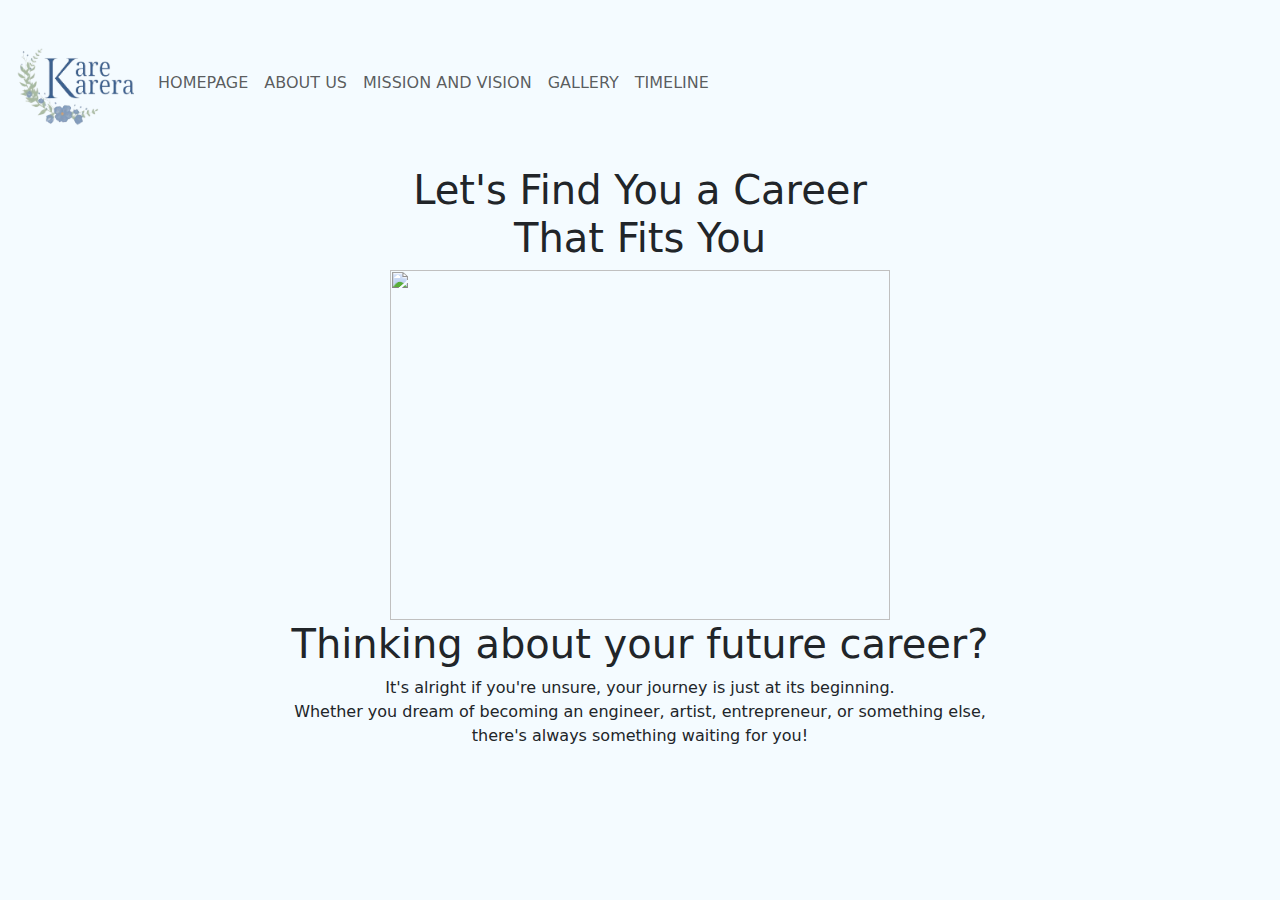
==== heropage.html @ 05c81605 "heropage update" ====
<!DOCTYPE html>
<html lang="en">
  <head>
    <meta charset="UTF-8" />
    <meta name="viewport" content="width=device-width, initial-scale=1.0" />

    <!-- tab icon -->
    <link rel="icon" type="image/x-icon" href="kare_karera.png" />

    <!-- Bootstrap -->
    <link
      href="https://cdn.jsdelivr.net/npm/bootstrap@5.3.3/dist/css/bootstrap.min.css"
      rel="stylesheet"
    />

    <!-- CSS -->
    <link rel="stylesheet" type="text/css" href="heropage.css" />

    <title>Kare Karera</title>
  </head>
  <body>
    <div class="main">
      <!-- NAV-BAR -->
      <nav class="navbar navbar-expand-xl">
        <a class="href">
          <img
            src="kare_karera_transparent.png"
            alt="kare_karera"
            width="150px"
            class="rounded"
          />
        </a>
        <ul class="navbar-nav">
          <li><a class="nav-link" id="home">HOMEPAGE</a></li>
          <li><a class="nav-link" id="abt">ABOUT US</a></li>
          <li><a class="nav-link" id="m/v">MISSION AND VISION</a></li>
          <li><a class="nav-link" id="gal">GALLERY</a></li>
          <li><a class="nav-link" id="time">TIMELINE</a></li>
        </ul>
      </nav>

      <script>
        let HOMEPAGE = "homepage.html";
        document.getElementById("home").onclick = function () {
          window.location.replace(HOMEPAGE);
        };
      </script>

      <p class="h1 text-center">Let's Find You a Career<br>That Fits You</p> <!--add the font, font-style and font-color-->

      <!-- use margin instead of <br> -->
      
      <center><img class="" src="" alt="" width="500" height="350" ></center> <!--add image-->

      <!-- use margin instead of <br> -->

      <div><p class="h1 text-center">Thinking about your future career?</p></div>

      <!-- use margin instead of <br> -->

      <div>
        <p class="text-center">
          It's alright if you're unsure, your journey is just at its beginning. <br>
          Whether you dream of becoming an engineer, artist, entrepreneur, or something else, <br>
          there's always something waiting for you!
        </p>
      </div>
      
      </div>
    </div>
  </body>
</html>
---- heropage.css ----
body {
  background-color: #f4fbff;
}
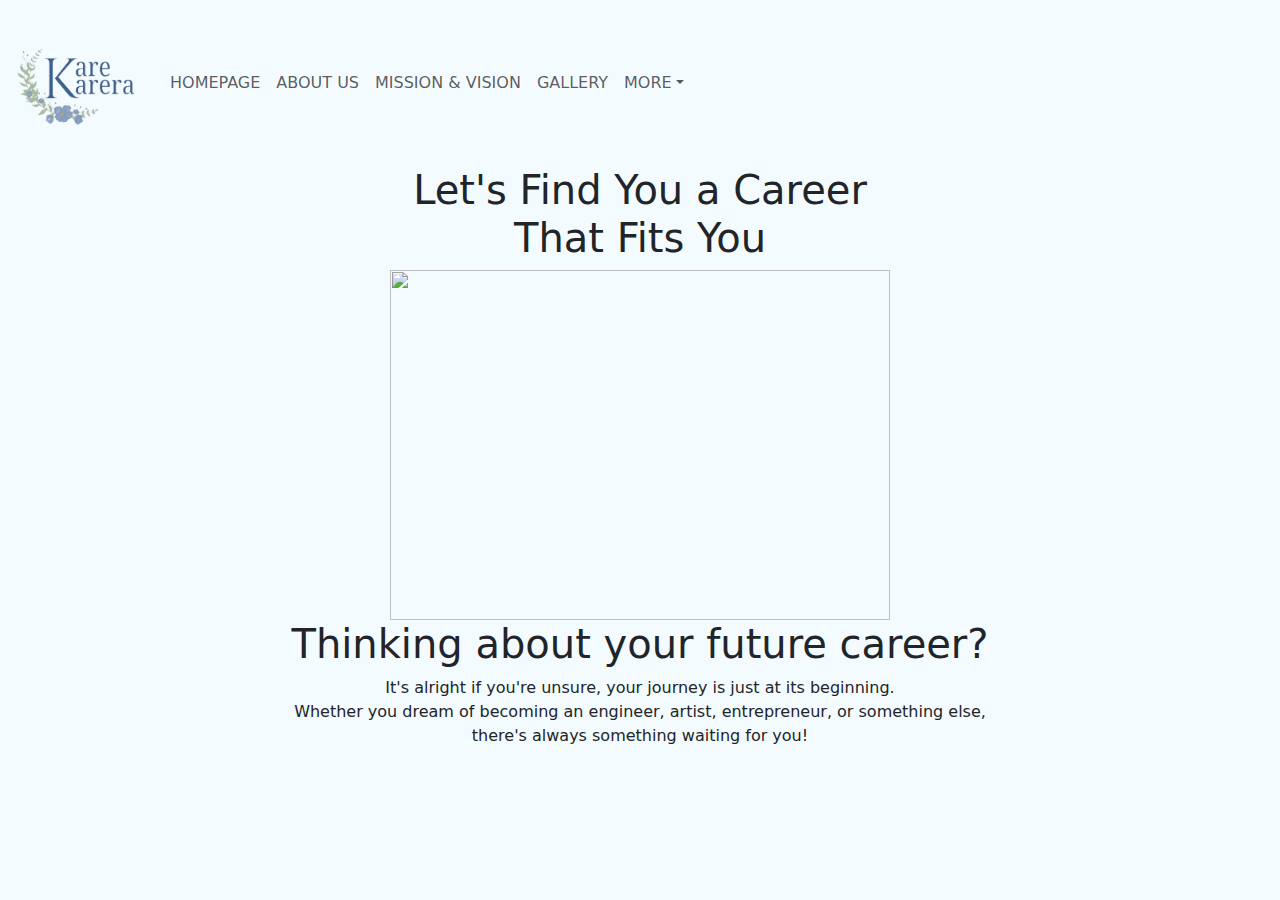
==== commit 877e413b: "heropage update" ====
--- a/heropage.html
+++ b/heropage.html
@@ -22,7 +22,7 @@
     <div class="main">
       <!-- NAV-BAR -->
       <nav class="navbar navbar-expand-xl">
-        <a class="href">
+        <a href="heropage.html">
           <img
             src="kare_karera_transparent.png"
             alt="kare_karera"
@@ -30,43 +30,70 @@
             class="rounded"
           />
         </a>
-        <ul class="navbar-nav">
-          <li><a class="nav-link" id="home">HOMEPAGE</a></li>
-          <li><a class="nav-link" id="abt">ABOUT US</a></li>
-          <li><a class="nav-link" id="m/v">MISSION AND VISION</a></li>
-          <li><a class="nav-link" id="gal">GALLERY</a></li>
-          <li><a class="nav-link" id="time">TIMELINE</a></li>
-        </ul>
+
+        <div class="container-fluid">
+          <ul class="navbar-nav">
+            <li class="nav-item">
+              <a href="homepage.html" class="nav-link">HOMEPAGE</a>
+            </li>
+
+            <li class="navbar-nav">
+              <a href="aboutus.html" class="nav-link">ABOUT US</a>
+            </li>
+            <li class="navbar-nav">
+              <a href="mission-vision.html" class="nav-link"
+                >MISSION & VISION</a
+              >
+            </li>
+            <li class="navbar-nav">
+              <a href="gallery.html" class="nav-link">GALLERY</a>
+            </li>
+
+            <li class="nav-item dropdown">
+              <a
+                class="nav-link dropdown-toggle"
+                data-bs-toggle="dropdown"
+                href="#"
+                >MORE</a
+              >
+              <ul class="dropdown-menu">
+                <li><a class="dropdown-item" href="#">TIMELINE</a></li>
+                <li><a class="dropdown-item" href="#">PAGE 1</a></li>
+                <li><a class="dropdown-item" href="#">PAGE 2</a></li>
+              </ul>
+            </li>
+          </ul>
+        </div>
       </nav>
 
-      <script>
-        let HOMEPAGE = "homepage.html";
-        document.getElementById("home").onclick = function () {
-          window.location.replace(HOMEPAGE);
-        };
-      </script>
-
-      <p class="h1 text-center">Let's Find You a Career<br>That Fits You</p> <!--add the font, font-style and font-color-->
-
-      <!-- use margin instead of <br> -->
-      
-      <center><img class="" src="" alt="" width="500" height="350" ></center> <!--add image-->
+      <p class="h1 text-center">Let's Find You a Career<br />That Fits You</p>
+      <!--add the font, font-style and font-color-->
 
       <!-- use margin instead of <br> -->
 
-      <div><p class="h1 text-center">Thinking about your future career?</p></div>
+      <center><img class="" src="" alt="" width="500" height="350" /></center>
+      <!--add image-->
+
+      <!-- use margin instead of <br> -->
+
+      <div>
+        <p class="h1 text-center">Thinking about your future career?</p>
+      </div>
 
       <!-- use margin instead of <br> -->
 
       <div>
         <p class="text-center">
-          It's alright if you're unsure, your journey is just at its beginning. <br>
-          Whether you dream of becoming an engineer, artist, entrepreneur, or something else, <br>
+          It's alright if you're unsure, your journey is just at its beginning.
+          <br />
+          Whether you dream of becoming an engineer, artist, entrepreneur, or
+          something else, <br />
           there's always something waiting for you!
         </p>
       </div>
-      
-      </div>
     </div>
+
+    <!-- Javascript -->
+    <script src="https://cdn.jsdelivr.net/npm/bootstrap@5.3.3/dist/js/bootstrap.bundle.min.js"></script>
   </body>
 </html>
